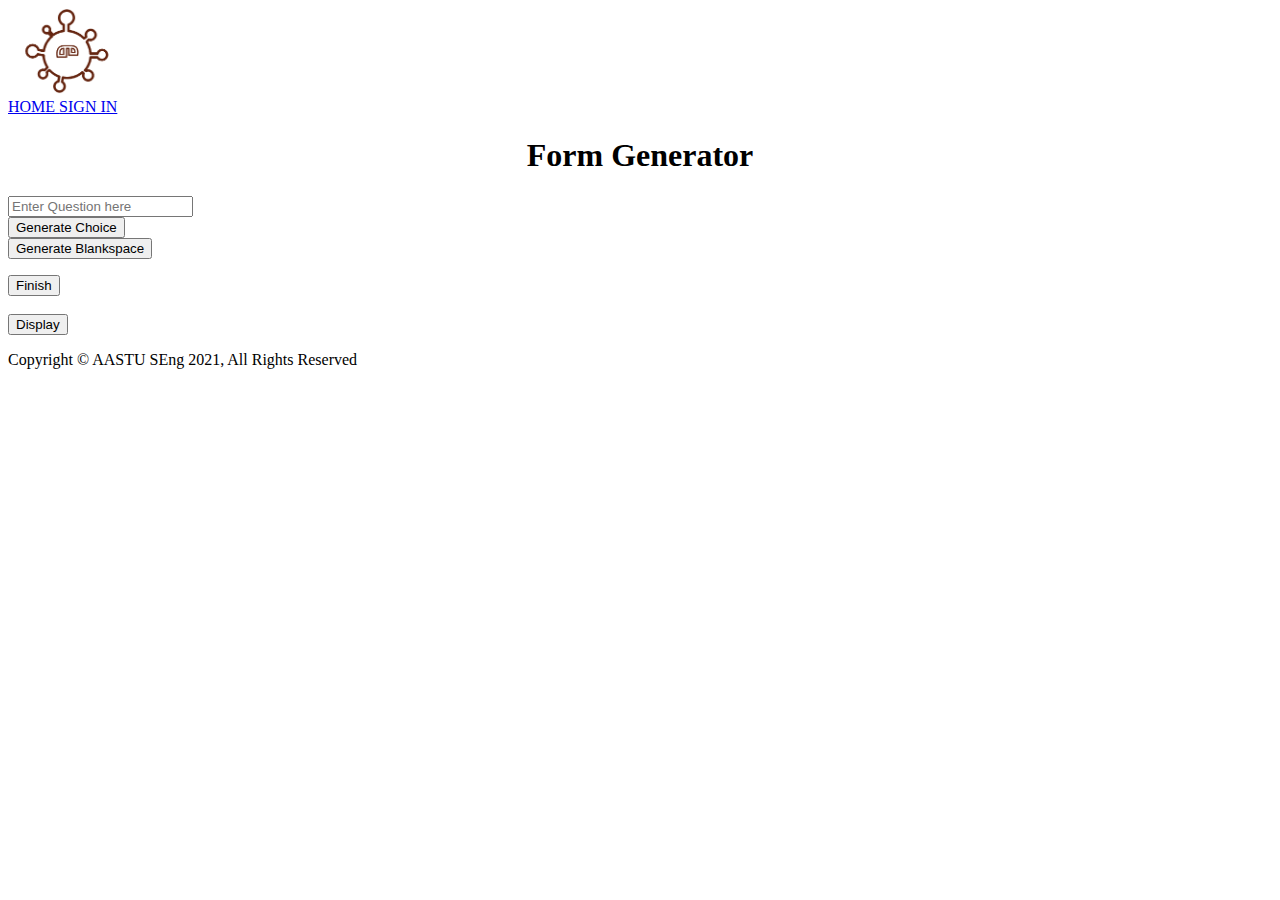
==== CreateF.html @ 10cf06f6 "Add files via upload" ====
<!DOCTYPE html>
<html lang="en">

<head>
    <meta charset="UTF-8">
    <meta http-equiv="X-UA-Compatible" content="IE=edge">
    <meta name="viewport" content="width=device-width, initial-scale=1.0">
    <title>Form generator</title>
    <link rel="stylesheet" href="Create.css">
    <link href="https://fonts.googleapis.com/css2?family=Open+Sans+Condensed:wght@300&family=Source+Sans+Pro:wght@300&display=swap" rel="stylesheet">
</head>

<body>

    <section id="first">
        <div id="header">
            <div id="logo">
                <a href="#"> <img src="Resources/logo.png" alt="logo" width="120"></a>
            </div>
            <div id="navbar">
                <a href="feed.html"> HOME  </a>
                <a href="sign in up.html"> SIGN IN</a>


            </div>
        </div>
        </div>

        <div id="box">

            <center>
                <h1> Form Generator</h1>
            </center>


            <div id="body">

                <script src="temp.js"></script>

                <input id="question" type="text" placeholder="Enter Question here" class="inputs">
                <br> <button id="enter" onclick="choiceGenerator()">Generate Choice</button>
                <div id="output"></div>
                <button onclick=inputGenerator() class="bs">Generate Blankspace</button>
                <ol id="questions"></ol>
                <button id="finishUpload" onclick="store()" class="bss">Finish</button> <br> <br>
                <button id="survey-dispalay" onclick="displaySurvey()" class="two">Display</button>
                <div id="displayArea"></div>
            </div>
        </div>

        <div id="footer">
            <p> Copyright © AASTU SEng 2021, All Rights Reserved</p>
        </div>
    </section>



</body>

</html>
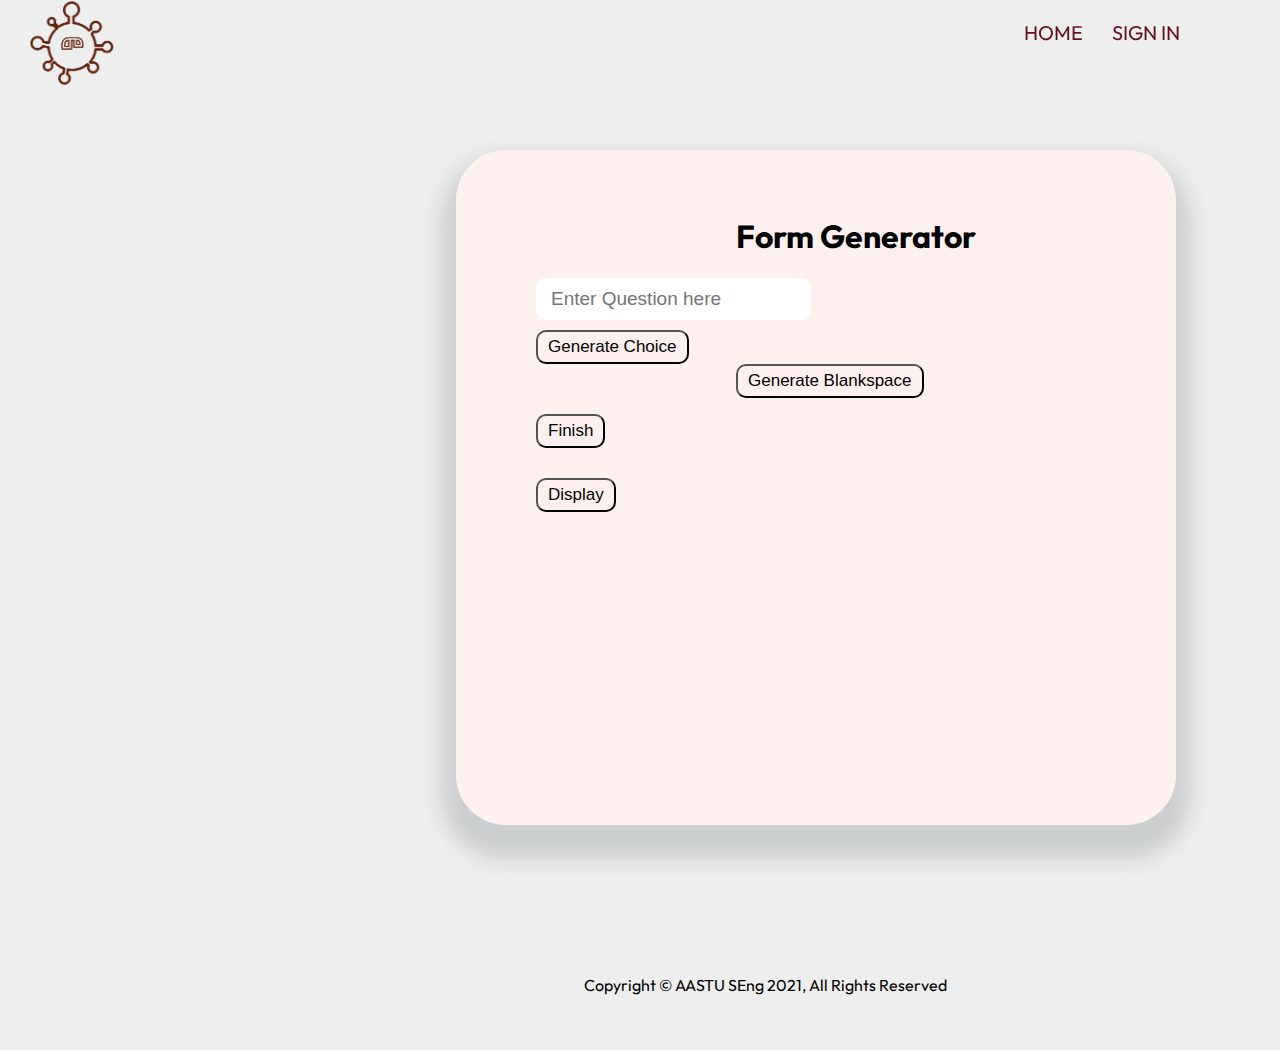
==== commit 0a6631eb: "Update CreateF.html" ====
--- a/CreateF.html
+++ b/CreateF.html
@@ -6,7 +6,7 @@
     <meta http-equiv="X-UA-Compatible" content="IE=edge">
     <meta name="viewport" content="width=device-width, initial-scale=1.0">
     <title>Form generator</title>
-    <link rel="stylesheet" href="Create.css">
+    <link rel="stylesheet" href="create.css">
     <link href="https://fonts.googleapis.com/css2?family=Open+Sans+Condensed:wght@300&family=Source+Sans+Pro:wght@300&display=swap" rel="stylesheet">
 </head>
 
@@ -57,4 +57,4 @@
 
 </body>
 
-</html>+</html>
--- a/create.css
+++ b/create.css
@@ -0,0 +1,146 @@
+@import url('https://fonts.googleapis.com/css2?family=Outfit:wght@200;300;600;700&display=swap');
+html {
+    max-width: 100vw;
+    overflow-x: hidden;
+    overflow-y: hidden;
+    max-height: 100vh;
+}
+
+body {
+    background-color: #eeeeee;
+    font-family: "Outfit", "Source code pro";
+    width: 100%;
+    color: white;
+    max-height: 100vh;
+    background-image: url("Resources/bg.png");
+}
+
+#first {
+    height: 100vh;
+    width: 100vw;
+}
+
+#logo {
+    padding-left: 13px;
+}
+
+#header {
+    display: inline;
+    position: fixed;
+    top: 0;
+    left: 0;
+    right: 0;
+    background-color: transparent;
+    /*border-bottom: 1px solid rgb(100, 15, 36);*/
+    z-index: 9999;
+}
+
+#navbar {
+    float: right;
+    margin-top: -70px;
+    margin-right: 100px;
+}
+
+#navbar a {
+    text-decoration: none;
+    color: rgb(100, 15, 36);
+    padding-left: 25px;
+    font-size: 20px;
+}
+
+#box {
+    margin-top: 150px;
+    margin-bottom: 30px;
+    border: solid 2px;
+    background-color: rgb(255, 240, 240);
+    /* #eeeeeeb0 */
+    width: 50vw;
+    height: 70vh;
+    margin-left: 35%;
+    padding-left: 80px;
+    color: black;
+    border-radius: 50px;
+    box-shadow: 0 20px 20px 15px rgba(70, 83, 83, 0.2);
+    padding-top: 45px;
+    border: none;
+}
+
+#box:hover {
+    border-color: rgb(100, 15, 36);
+    transform: scale(1.05);
+}
+
+#forms legend {
+    font-size: 10px;
+    display: inline;
+}
+
+#forms {
+    margin-top: 20px;
+}
+
+.inputs {
+    border-radius: 10px;
+    border: none;
+    padding: 5px 10px;
+    font-size: 15px;
+}
+
+#signup {
+    padding: 10px 20px;
+    font-size: larger;
+    margin-left: 50px;
+    border-radius: 50px;
+    border-color: black;
+}
+
+#signup:hover {
+    background-color: rgb(100, 15, 36);
+    color: #eeeeee;
+    transform: scale(1.05);
+}
+
+#question {
+    border-radius: 10px;
+    border: none;
+    padding: 10px 15px;
+    font-size: 12px;
+    font-size: 19px;
+}
+
+#enter {
+    border-radius: 10px;
+    background-color: transparent;
+    padding: 5px 10px;
+    font-size: 17px;
+    margin-top: 10px;
+}
+
+.bs {
+    border-radius: 10px;
+    background-color: transparent;
+    padding: 5px 10px;
+    font-size: 17px;
+    margin-left: 200px;
+}
+
+.two {
+    border-radius: 10px;
+    background-color: transparent;
+    padding: 5px 10px;
+    font-size: 17px;
+    margin-top: 10px;
+}
+
+.bss {
+    border-radius: 10px;
+    background-color: transparent;
+    padding: 5px 10px;
+    font-size: 17px;
+}
+
+#footer {
+    margin-top: 150px;
+    margin-left: 45%;
+    color: black;
+}